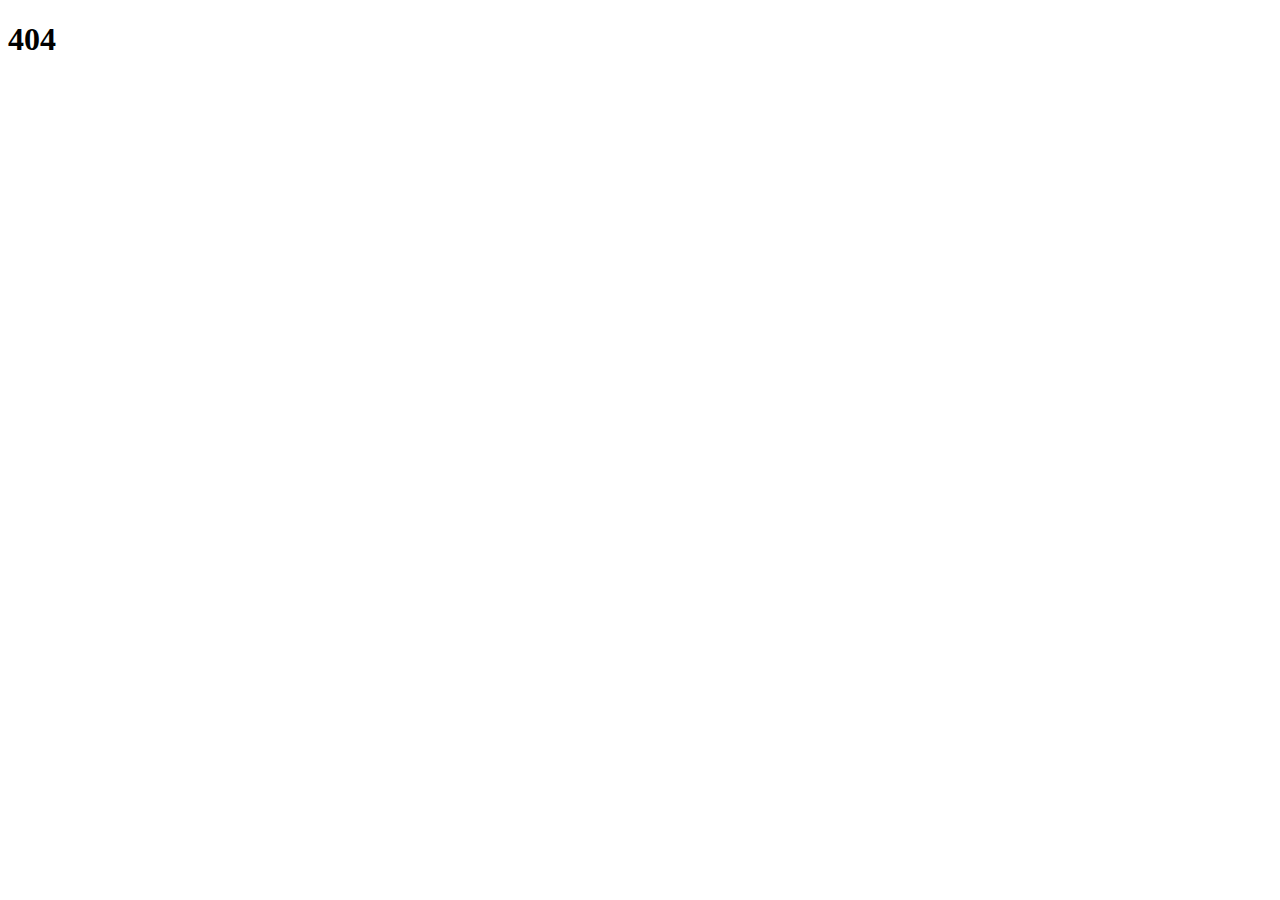
==== index.html/erd/erd.html @ 6c5fb094 "Add UML Sections" ====
<!DOCTYPE html>
<html lang="en">
<head>
    <meta charset="UTF-8">
    <meta http-equiv="X-UA-Compatible" content="IE=edge">
    <meta name="viewport" content="width=device-width, initial-scale=1.0">
    <title>ERD</title>
</head>
<body>
    <h1>404</h1>
    
</body>
</html>
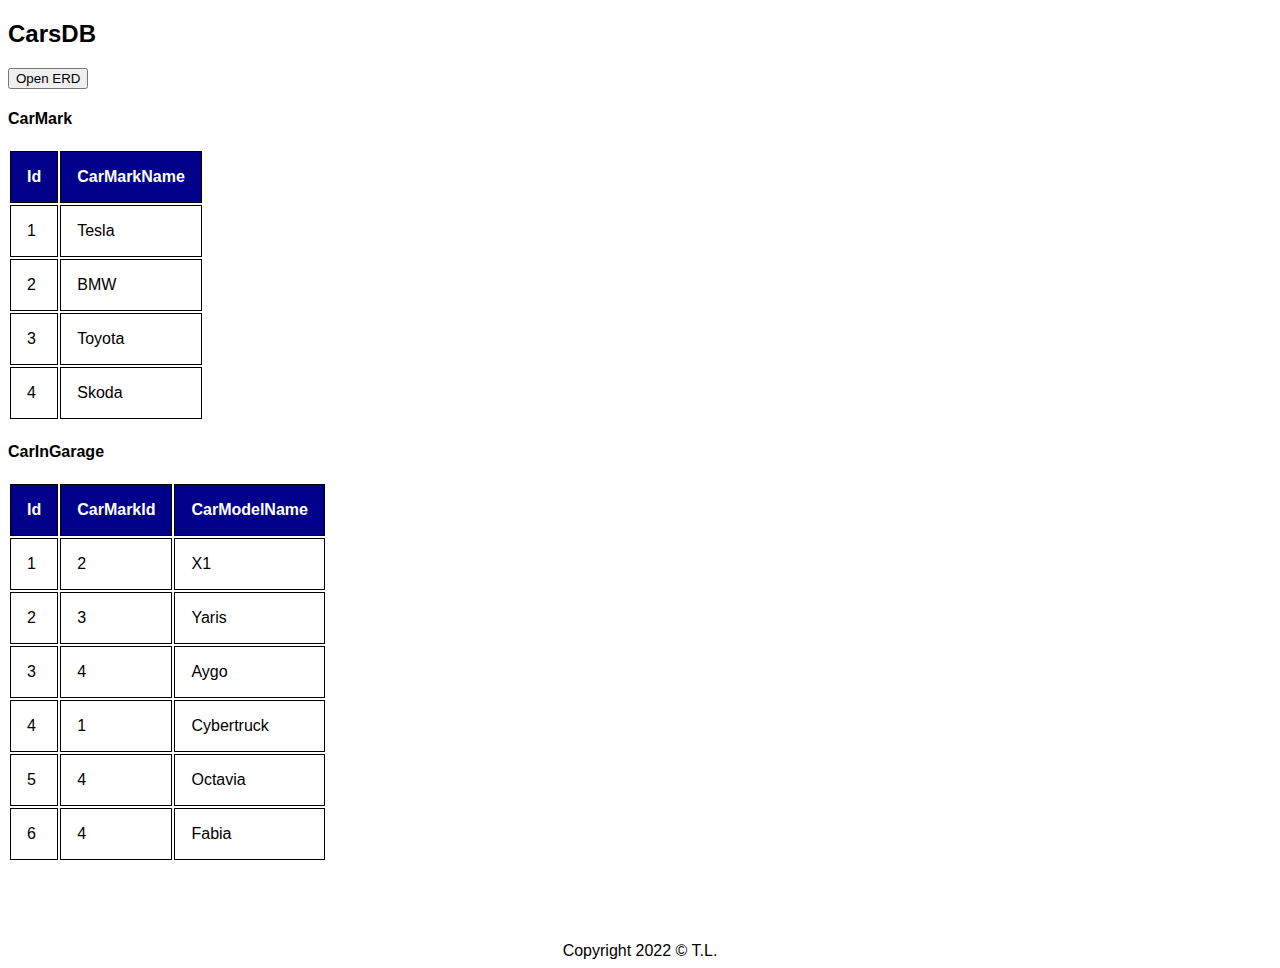
==== commit 46e93516: "Add ERD" ====
--- a/index.html/erd/erd.html
+++ b/index.html/erd/erd.html
@@ -1,13 +1,216 @@
 <!DOCTYPE html>
-<html lang="en">
+<html>
+
 <head>
-    <meta charset="UTF-8">
-    <meta http-equiv="X-UA-Compatible" content="IE=edge">
-    <meta name="viewport" content="width=device-width, initial-scale=1.0">
-    <title>ERD</title>
+    <meta name="viewport" content="width=device-width, initial-scale=1">
+    <style>
+        body {
+            font-family: Arial, Helvetica, sans-serif;
+        }
+
+        
+        .modal {
+            display: none;
+            
+            position: fixed;
+            
+            z-index: 1;
+            
+            padding-top: 100px;
+            
+            left: 0;
+            top: 0;
+            width: 100%;
+            
+            height: 100%;
+            
+            overflow: auto;
+            
+            background-color: rgb(0, 0, 0);
+            
+            background-color: rgba(0, 0, 0, 0.4);
+            
+        }
+
+    
+        .modal-content {
+            background-color: #fefefe;
+            margin: auto;
+            padding: 20px;
+            border: 1px solid #888;
+            width: 80%;
+        }
+
+
+        .close {
+            color: #aaaaaa;
+            float: right;
+            font-size: 28px;
+            font-weight: bold;
+        }
+
+        .close:hover,
+        .close:focus {
+            color: #000;
+            text-decoration: none;
+            cursor: pointer;
+        }
+
+        td, th 
+        {
+            border: 1px solid black;
+            padding: 1rem;
+
+        }
+
+        th
+        {
+            color: white;
+            background-color: darkblue;
+        }
+
+
+
+
+
+    </style>
 </head>
+
 <body>
-    <h1>404</h1>
-    
+
+    <h2>CarsDB</h2>
+
+    <button id="myBtn">Open ERD</button>
+
+
+    <div id="myModal" class="modal">
+
+
+        <div class="modal-content">
+            <span class="close">&times;</span>
+            <h3>Cars ERD</h3>
+            <img src="../images/CarsERD1.png" alt="CarsDB ERD">
+            
+            <h3>EDR Description</h3>
+
+            <h4>Table CarMark</h4>
+            <ul>
+                <li>The Id is the Primary Key in the CarMark table. CarMarkName stores the names of car marks. </li>
+                <li>Id stores the Id number of the CarMark table. CarMarkName stores the names of the car marks (like BMW, Tesla, ect).</li>
+                <li>Id is the primary key and is connected to the Id in CarInGarage table. This ERD shows us that there can be one to many CarInGarage and only one CarMark for a CarInGarage. Beckause a there can be multible cars with the same mark and model but a certain car can only have one mark and model. </li>
+            </ul>
+
+            <h4>Table CarInGarage</h4>
+            <ul>
+                <li>The Id Is the Primary Key in the CarInGarage table. CarMarkId stores the Id from the CarMark table and is a Foreign Key. The CarModleName stores the names of car modles.</li>
+                <li>Id stores the Id number of the CarInGarage table. CarMarkId is the Id from the CarMark table. Car modelName stores the names of the models of car marks.</li>
+                <li>Id is the primary kaey and CarMarkId is the foreign key. </li>
+            </ul>
+
+        </div>
+
+    </div>
+
+    <h4>CarMark</h4>
+    <table>
+        <tr>
+            <th>Id</th>  
+            <th>CarMarkName</th>
+        </tr>
+        <tr>
+            <td>1</td>
+            <td>Tesla</td>
+        </tr>
+        <tr>
+            <td>2</td>
+            <td>BMW</td>
+        </tr>
+        <tr>
+            <td>3</td>
+            <td>Toyota</td>
+        </tr>
+        <tr>
+            <td>4</td>
+            <td>Skoda</td>
+        </tr>
+    </table>
+
+    <h4>CarInGarage</h4>
+    <table>
+        <tr>
+            <th>Id</th>
+            <th>CarMarkId</th>
+            <th>CarModelName</th>
+        </tr>
+        <tr>
+            <td>1</td>
+            <td>2</td>
+            <td>X1</td>
+        </tr>
+        <tr>
+            <td>2</td>
+            <td>3</td>
+            <td>Yaris</td>
+        </tr>
+        <tr>
+            <td>3</td>
+            <td>4</td>
+            <td>Aygo</td>
+        </tr>
+        <tr>
+            <td>4</td>
+            <td>1</td>
+            <td>Cybertruck</td>
+        </tr>
+        <tr>
+            <td>5</td>
+            <td>4</td>
+            <td>Octavia</td>
+        </tr>
+        <tr>
+            <td>6</td>
+            <td>4</td>
+            <td>Fabia</td>
+        </tr>
+    </table>
+
+    <footer style="text-align: center; margin-top: 5rem;">
+        Copyright 2022 &#169 T.L.
+    </footer>
+
+
+
+
+
+
+
+    <script>
+
+        var modal = document.getElementById("myModal");
+
+
+        var btn = document.getElementById("myBtn");
+
+
+        var span = document.getElementsByClassName("close")[0];
+
+
+        btn.onclick = function () {
+            modal.style.display = "block";
+        }
+
+        span.onclick = function () {
+            modal.style.display = "none";
+        }
+
+
+        window.onclick = function (event) {
+            if (event.target == modal) {
+                modal.style.display = "none";
+            }
+        }
+    </script>
+
 </body>
+
 </html>